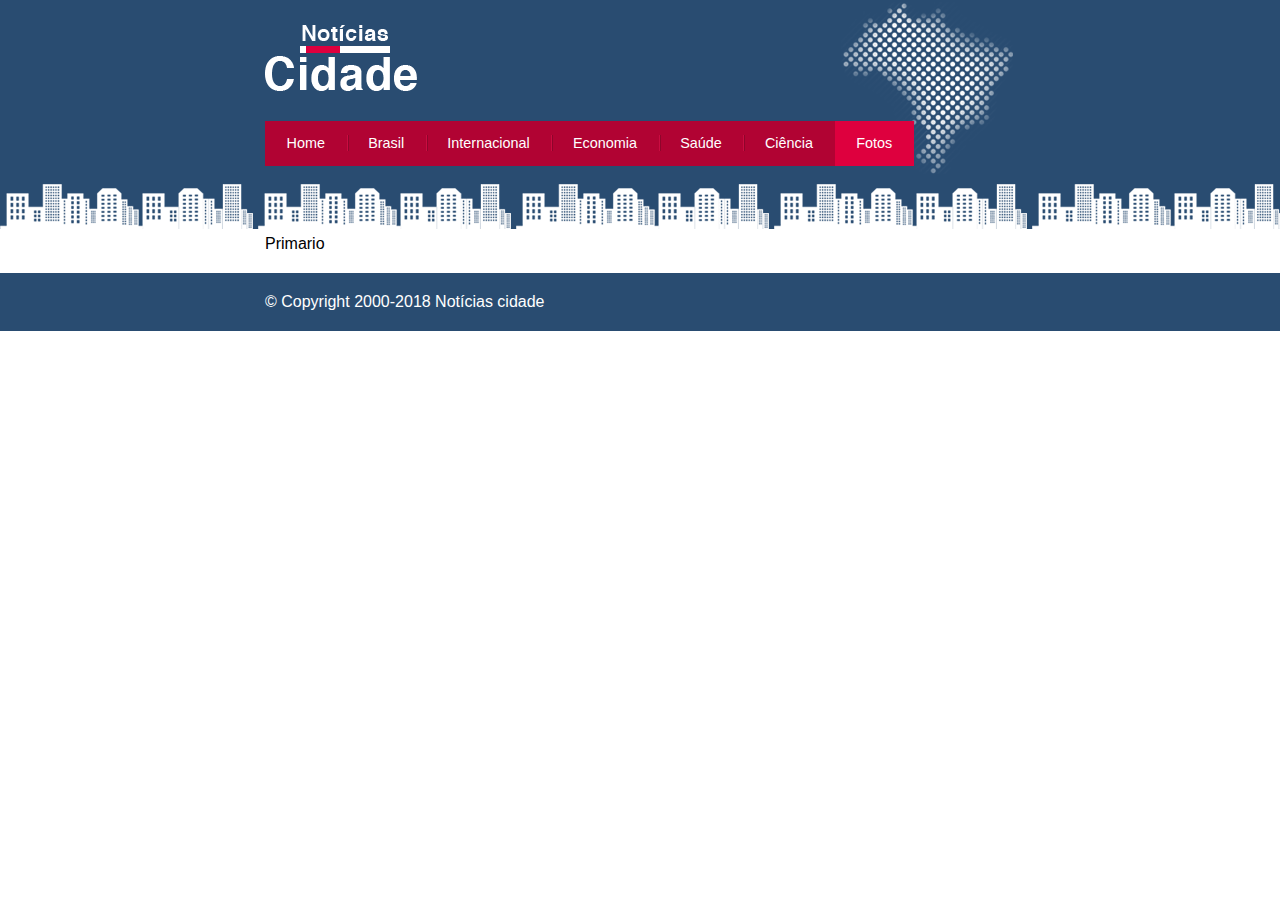
==== fotos.html @ 6773c879 "Primeiro commit" ====
<!DOCTYPE html>
<html lang="en">

<head>
    <meta charset="UTF-8">
    <meta name="viewport" content="width=device-width, initial-scale=1.0">
    <title>Fotos</title>
    <link rel="stylesheet" href="style.css">
</head>

<body id="uma-coluna"  class="fotos">
    <!-- inicio topo -->
    <div id="principal">
        <div id="topo">
            <h1 class="logo ">Notícias cidade</h1>
            <ul id="navegacao">
                <li class="primeiro"><a id="home" href="index.html">Home</a></li>

                <li><a id="brasil" href="brasil.html">Brasil</a></li>

                <li><a id="internacional" href="internacional.html">Internacional</a></li>

                <li><a id="economia" href="economia.html">Economia</a></li>

                <li><a id="saude" href="saude.html">Saúde</a></li>

                <li><a id="ciencia" href="ciencia.html">Ciência</a></li>

                <li><a id="fotos" href="fotos.html">Fotos</a></li>

            </ul>
        </div>
        <!-- fim topo -->
        <div id="conteudo">

            <div id="primario">Primario</div>           
        </div>
    </div>
    <div id="container-rodape">
        <div id="rodape">&copy; Copyright 2000-2018 Notícias cidade</div>
    </div>

</body>

</html>
---- style.css ----
* {
    margin: 0;
    padding: 0;
}

body {
    font-family: 'Trebuchet MS', sans-serif;
    background: #fff url(imagens/fundo.png) repeat-x;

}

#principal {
    width: 750px;
    margin: 0 auto;

}

#topo {
    height: 150px;
    background: url(imagens/detalhe-topo.png) no-repeat right top;
    padding-top: 25px;

}

.logo {
    width: 152px;
    height: 66px;
    background: url(imagens/logo.png) no-repeat;
    text-indent: -3000px;
}

ul {
    margin: 0;
    padding: 0;
    list-style: none;
}

#topo ul {

    background: #b10333;
    margin-top: 30px;
    float: left;
}

#topo ul li {
    float: left;

}

#topo a {
    font-size: 0.9em;
    display: block;
    padding: 0.5em 1.5em;
    line-height: 2.1em;
    text-decoration: none;
    color: white;
    background: url(imagens/divisor.png) no-repeat center left;
}

#topo ul .primeiro a {
    background: none;
}

#topo ul a:hover {
    color: #69001d;
}

body.home #navegacao a#home,
body.brasil #navegacao a#brasil,
body.internacional #navegacao a#internacional,
body.economia #navegacao a#economia,
body.saude #navegacao a#saude,
body.ciencia #navegacao a#ciencia,
body.fotos #navegacao a#fotos {

    color: #fff;
    background: #de003e;
    cursor: text;
}

/* layout principal */
#conteudo {
    background:
        #f5f5f5;
    margin-top: 60px;
}

#secundario {
    width: 270px;
    float: left;
    margin: 0 0 20px 15px;
}


#primario {
    width: 270px;

    float: left;
    margin: 0 0 20px 195px;
}

#duas-colunas #primario {
    width: 555px;

    float: left;
    margin: 0 0 20px 195px;
}

#uma-coluna #primario {
    width: 750px;

    float: left;
    margin: 0 0 20px;
}

#lateral {
    width: 180px;
    float: left;
    margin: 0 0 20px -750px;
}

#secundario {
    width: 270px;

    float: left;
    margin: 0 0 20px 15px;
}

/* caixas */
.caixa {
    margin: 10px 0;
    padding: 5px 5px 5px 5px;
    background: #f3f3f3 url(imagens/fundo-caixa.png);

}

.caixa-conteudo {
    background: white;
    padding: 5px;
    margin-top: 5px;
}

h2 {
    font-size: 1.0em;
    background: #294c71;
    color: white;
    padding: 5px;

}

#lateral ul a {
    font-size: 0.9em;
    padding: 3px;
    display: block;
    line-height: 30px;
    color: #000;
    text-decoration: none;
    border-bottom: 1px solid #f3f3f3;
}

#lateral ul a:hover {
    background: #f9f9f9 url(imagens/marcador.png) no-repeat left center;
    color: #a1a1a1;
    padding-left: 20px;
}

label {
    display: block;
    cursor: pointer;
}

input {
    padding: 5px;
    width: 125px;
    font-size: 0.9em;
    background: white;
}

input.submit {
    width: 80px;
    color: #fff;
    background-color: #b10333;
    border: 2px solid #870529;
    cursor: pointer;


}

img {
    border: 2px solid #dfdfdf;
}

img.imagem-principal {
    width: 98%;
    border: 3px solid #dfdfdf;
}

h3 {
    text-transform: uppercase;
    display: inine;
    font-size: 0.8em;
    padding: 3px;

}

.caixa a {
    color: #b10233;
}

.destaque h3 {
    background: #B10233;
    color: white;
}

.entrevista h3 {
    background: #de003e;
    color: black;
}

#lista-noticias li {
    padding: 2px;
    border-bottom: 1px solid #ccc;
    height: 62px;
}

#lista-noticias li a img {
    float: left;
    margin: 5px;

}

#lista-noticias li a {
    text-decoration: none;
    font-size: 0.8em;
    float: left;
}


#lista-noticias li a h3 {
    font-size: 0.8em;
    padding: 0;
    color: #3e7ab9;
    
    
}
#lista-noticias li a p {
    
    font-size: 0.6em;
    
}
#lista-noticias li:hover {
background: #eee;
cursor: pointer;

}





/* rodape */
#container-rodape {

    clear: both;
    background: #294c71;
    padding: 20px;
}

#rodape {
    width: 750px;
    margin: 0 auto;
    color: #fff;

}
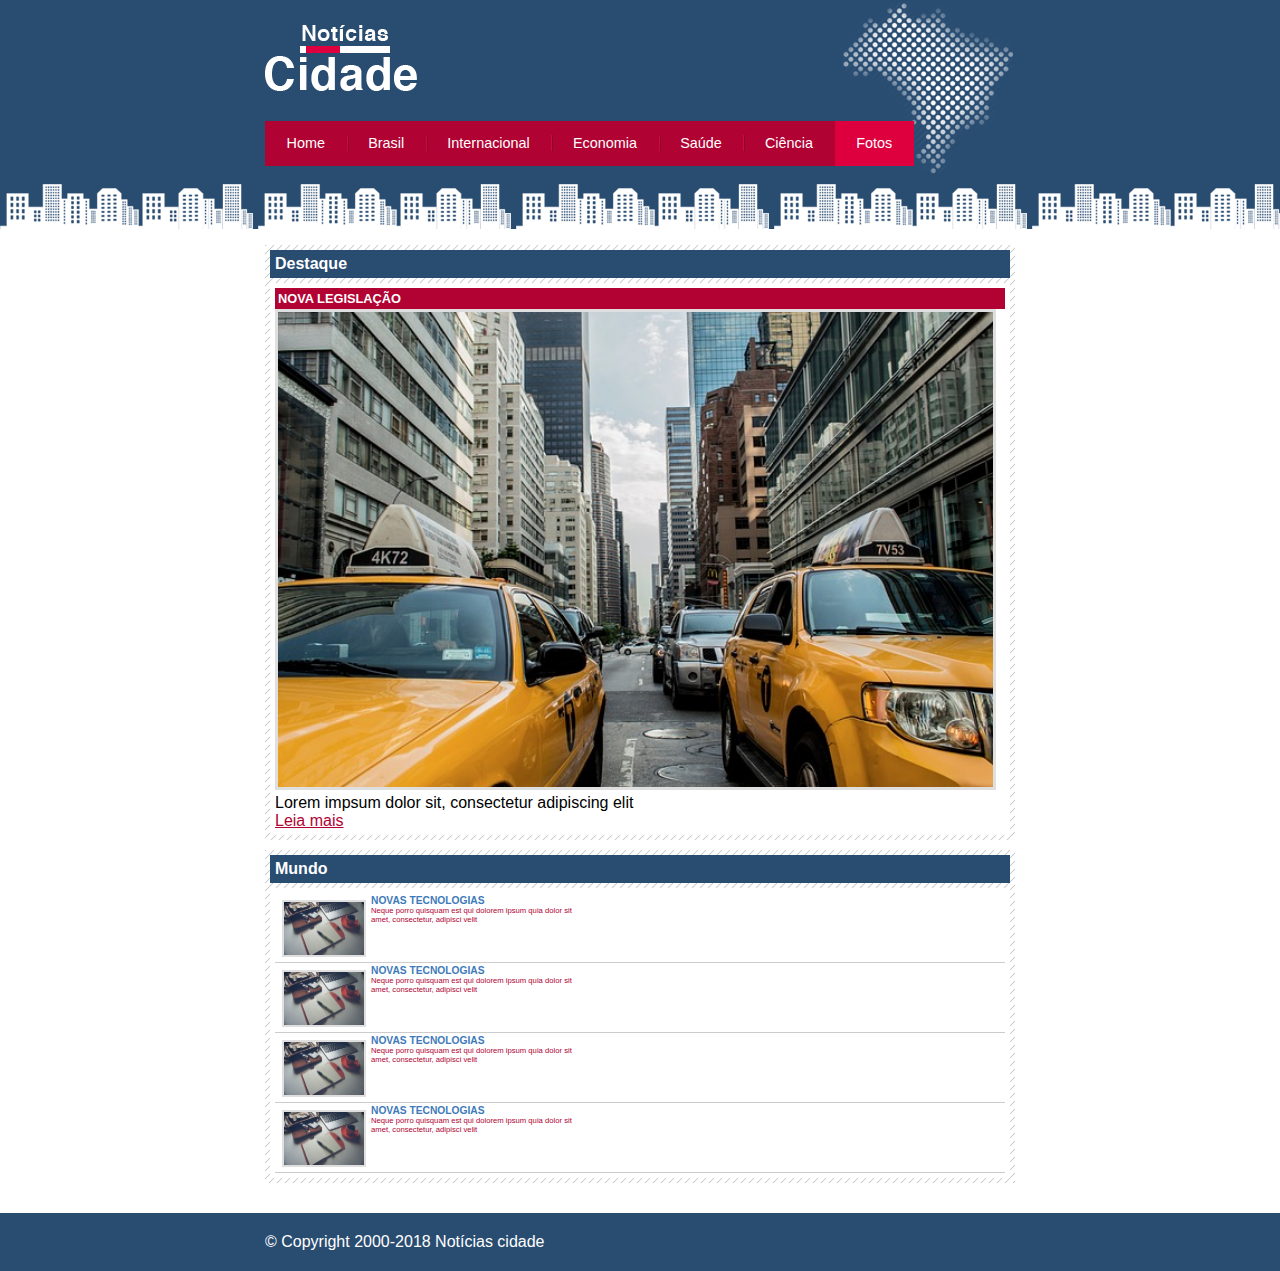
==== commit df6c1bfe: "Projeto finalizado" ====
--- a/fotos.html
+++ b/fotos.html
@@ -4,11 +4,11 @@
 <head>
     <meta charset="UTF-8">
     <meta name="viewport" content="width=device-width, initial-scale=1.0">
-    <title>Fotos</title>
+    <title>Notícias cidade - Seu cite de notícias</title>
     <link rel="stylesheet" href="style.css">
 </head>
 
-<body id="uma-coluna"  class="fotos">
+<body id="uma-coluna" class="fotos">
     <!-- inicio topo -->
     <div id="principal">
         <div id="topo">
@@ -32,8 +32,50 @@
         </div>
         <!-- fim topo -->
         <div id="conteudo">
+            <!-- inicio principal -->
+            <div id="primario">
+                <div class="caixa destaque">
+                    <h2>Destaque</h2>
+                    <div class="caixa-conteudo">
+                        <h3>Nova Legislação</h3>
+                        <img class="imagem-principal" src="imagens/taxi.jpg" width="100%">
+                        <p>Lorem impsum dolor sit, consectetur adipiscing elit</p>
+                        <a href="">Leia mais </a>
+                    </div>
+                </div>
+                <div class="caixa ">
+                    <h2>Mundo</h2>
+                    <div class="caixa-conteudo">
 
-            <div id="primario">Primario</div>           
+                        <ul id="lista-noticias">
+                            <li><a href=""><img src="imagens/tecnologia.jpg" width="80px">
+                                    <h3>Novas Tecnologias</h3>
+                                    <p>Neque porro quisquam est qui dolorem ipsum quia dolor sit amet, consectetur,
+                                        adipisci velit</p>
+                                </a></li>
+                            <li><a href=""><img src="imagens/tecnologia.jpg" width="80px">
+                                    <h3>Novas Tecnologias</h3>
+                                    <p>Neque porro quisquam est qui dolorem ipsum quia dolor sit amet, consectetur,
+                                        adipisci velit</p>
+                                </a></li>
+                            <li><a href=""><img src="imagens/tecnologia.jpg" width="80px">
+                                    <h3>Novas Tecnologias</h3>
+                                    <p>Neque porro quisquam est qui dolorem ipsum quia dolor sit amet, consectetur,
+                                        adipisci velit</p>
+                                </a></li>
+                            <li><a href=""><img src="imagens/tecnologia.jpg" width="80px">
+                                    <h3>Novas Tecnologias</h3>
+                                    <p>Neque porro quisquam est qui dolorem ipsum quia dolor sit amet, consectetur,
+                                        adipisci velit</p>
+                                </a></li>
+                        </ul>
+
+                    </div>
+                </div>
+
+
+            </div>
+            <!-- fim principal -->
         </div>
     </div>
     <div id="container-rodape">
--- a/style.css
+++ b/style.css
@@ -220,7 +220,8 @@
 #lista-noticias li {
     padding: 2px;
     border-bottom: 1px solid #ccc;
-    height: 62px;
+    height: 65px;
+    
 }
 
 #lista-noticias li a img {
@@ -233,6 +234,8 @@
     text-decoration: none;
     font-size: 0.8em;
     float: left;
+    
+   
 }
 
 
@@ -255,9 +258,6 @@
 }
 
 
-
-
-
 /* rodape */
 #container-rodape {
 
